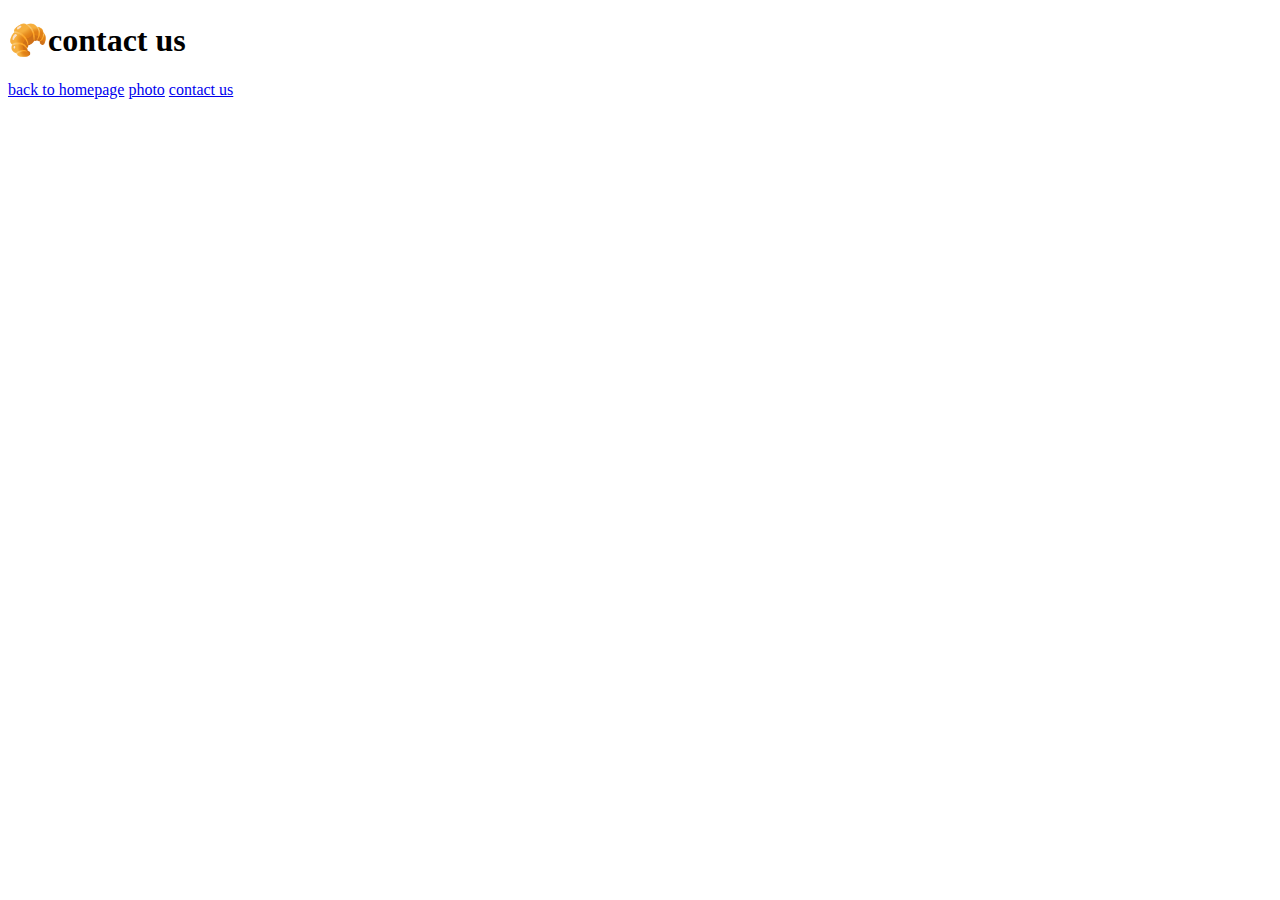
==== contact.html @ 7ebddcb3 "created initial file structure" ====
<!DOCTYPE html>
<html lang="en">
  <head>
    <meta charset="UTF-8" />
    <meta http-equiv="X-UA-Compatible" content="IE=edge" />
    <meta name="viewport" content="width=device-width, initial-scale=1.0" />
    <title>contact page</title>
  </head>
  <body>
    <h1>🥐contact us</h1>
    <a href="index.html">back to homepage</a>
    <a href="photo.html">photo</a>
    <a href="contact.html">contact us</a>
  </body>
</html>
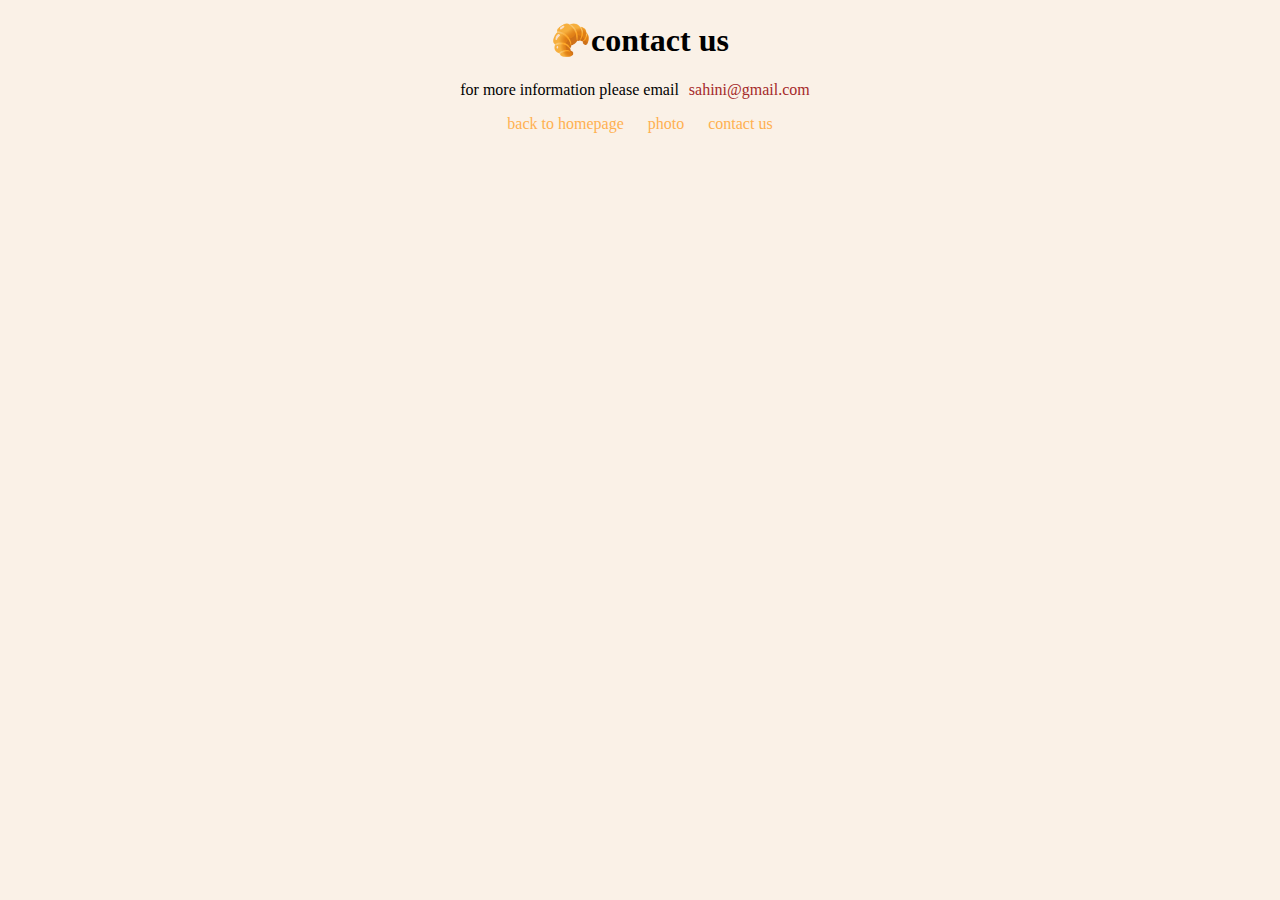
==== commit d7810d97: "added css" ====
--- a/contact.html
+++ b/contact.html
@@ -4,12 +4,22 @@
     <meta charset="UTF-8" />
     <meta http-equiv="X-UA-Compatible" content="IE=edge" />
     <meta name="viewport" content="width=device-width, initial-scale=1.0" />
+    <link rel="stylesheet" href="style.css" />
     <title>contact page</title>
   </head>
   <body>
     <h1>🥐contact us</h1>
-    <a href="index.html">back to homepage</a>
-    <a href="photo.html">photo</a>
-    <a href="contact.html">contact us</a>
+    <p>
+      for more information please email<a
+        href="mailto:sahini@gmail.com"
+        class="mail"
+        >sahini@gmail.com</a
+      >
+    </p>
+    <div>
+      <a href="index.html">back to homepage</a>
+      <a href="photo.html">photo</a>
+      <a href="contact.html">contact us</a>
+    </div>
   </body>
 </html>
--- a/style.css
+++ b/style.css
@@ -0,0 +1,23 @@
+body {
+  text-align: center;
+  background-color: rgb(250, 241, 231);
+  font-family: Georgia, "Times New Roman", Times, serif;
+}
+
+a {
+  text-decoration: none;
+  color: rgb(255, 176, 80);
+  padding: 10px;
+  padding-top: 40px;
+}
+
+.mail {
+  color: brown;
+}
+
+img {
+  max-width: 600px;
+  margin-bottom: 20px;
+  border-radius: 10px;
+  border: 1px solid bisque;
+}
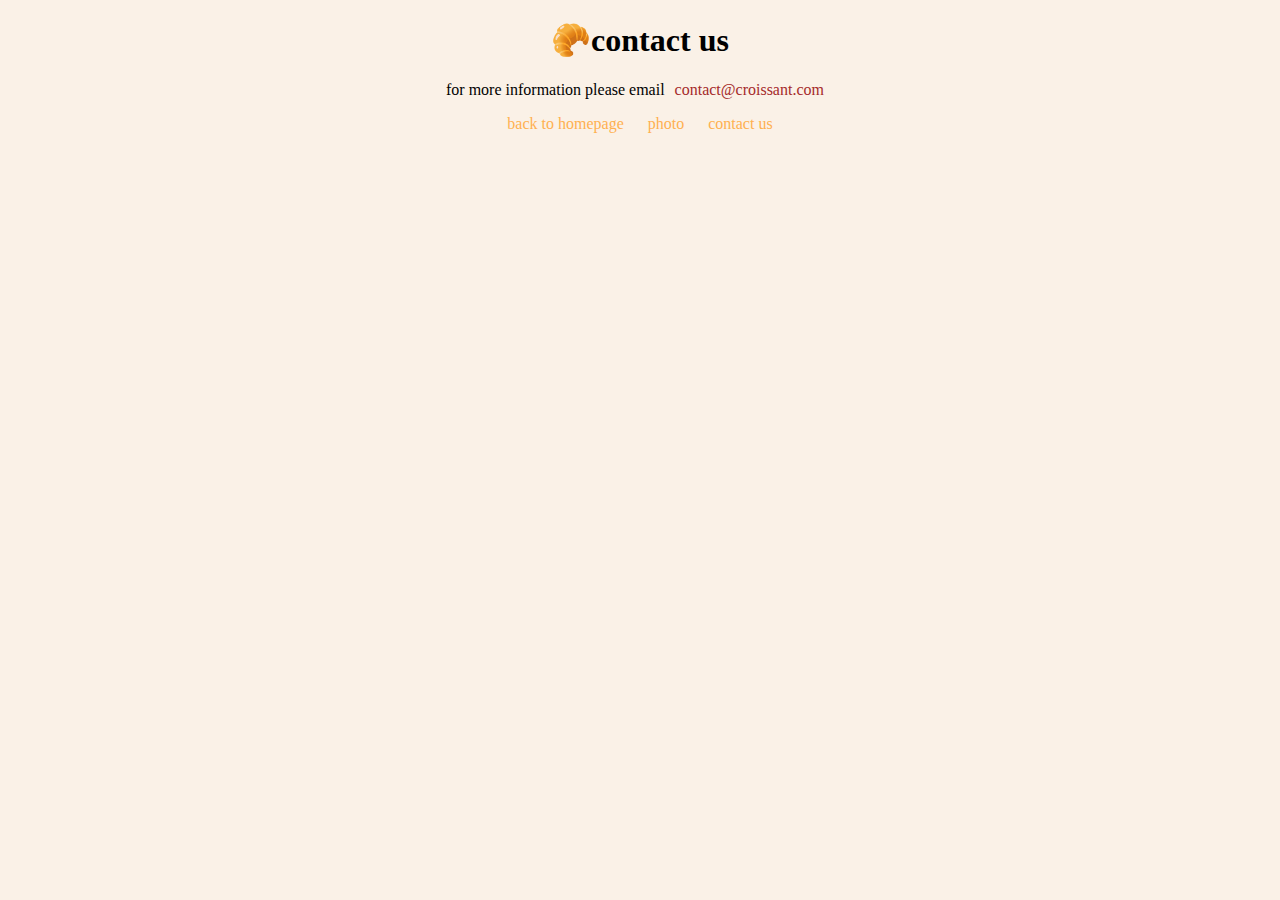
==== commit f07f7cbe: "seo changes" ====
--- a/contact.html
+++ b/contact.html
@@ -5,15 +5,15 @@
     <meta http-equiv="X-UA-Compatible" content="IE=edge" />
     <meta name="viewport" content="width=device-width, initial-scale=1.0" />
     <link rel="stylesheet" href="style.css" />
-    <title>contact page</title>
+    <title>croissant | contact</title>
   </head>
   <body>
     <h1>🥐contact us</h1>
     <p>
       for more information please email<a
-        href="mailto:sahini@gmail.com"
+        href="mailto:contact@croissant.com"
         class="mail"
-        >sahini@gmail.com</a
+        >contact@croissant.com</a
       >
     </p>
     <div>
--- a/style.css
+++ b/style.css
@@ -13,6 +13,7 @@
 
 .mail {
   color: brown;
+  text-decoration: none;
 }
 
 img {
